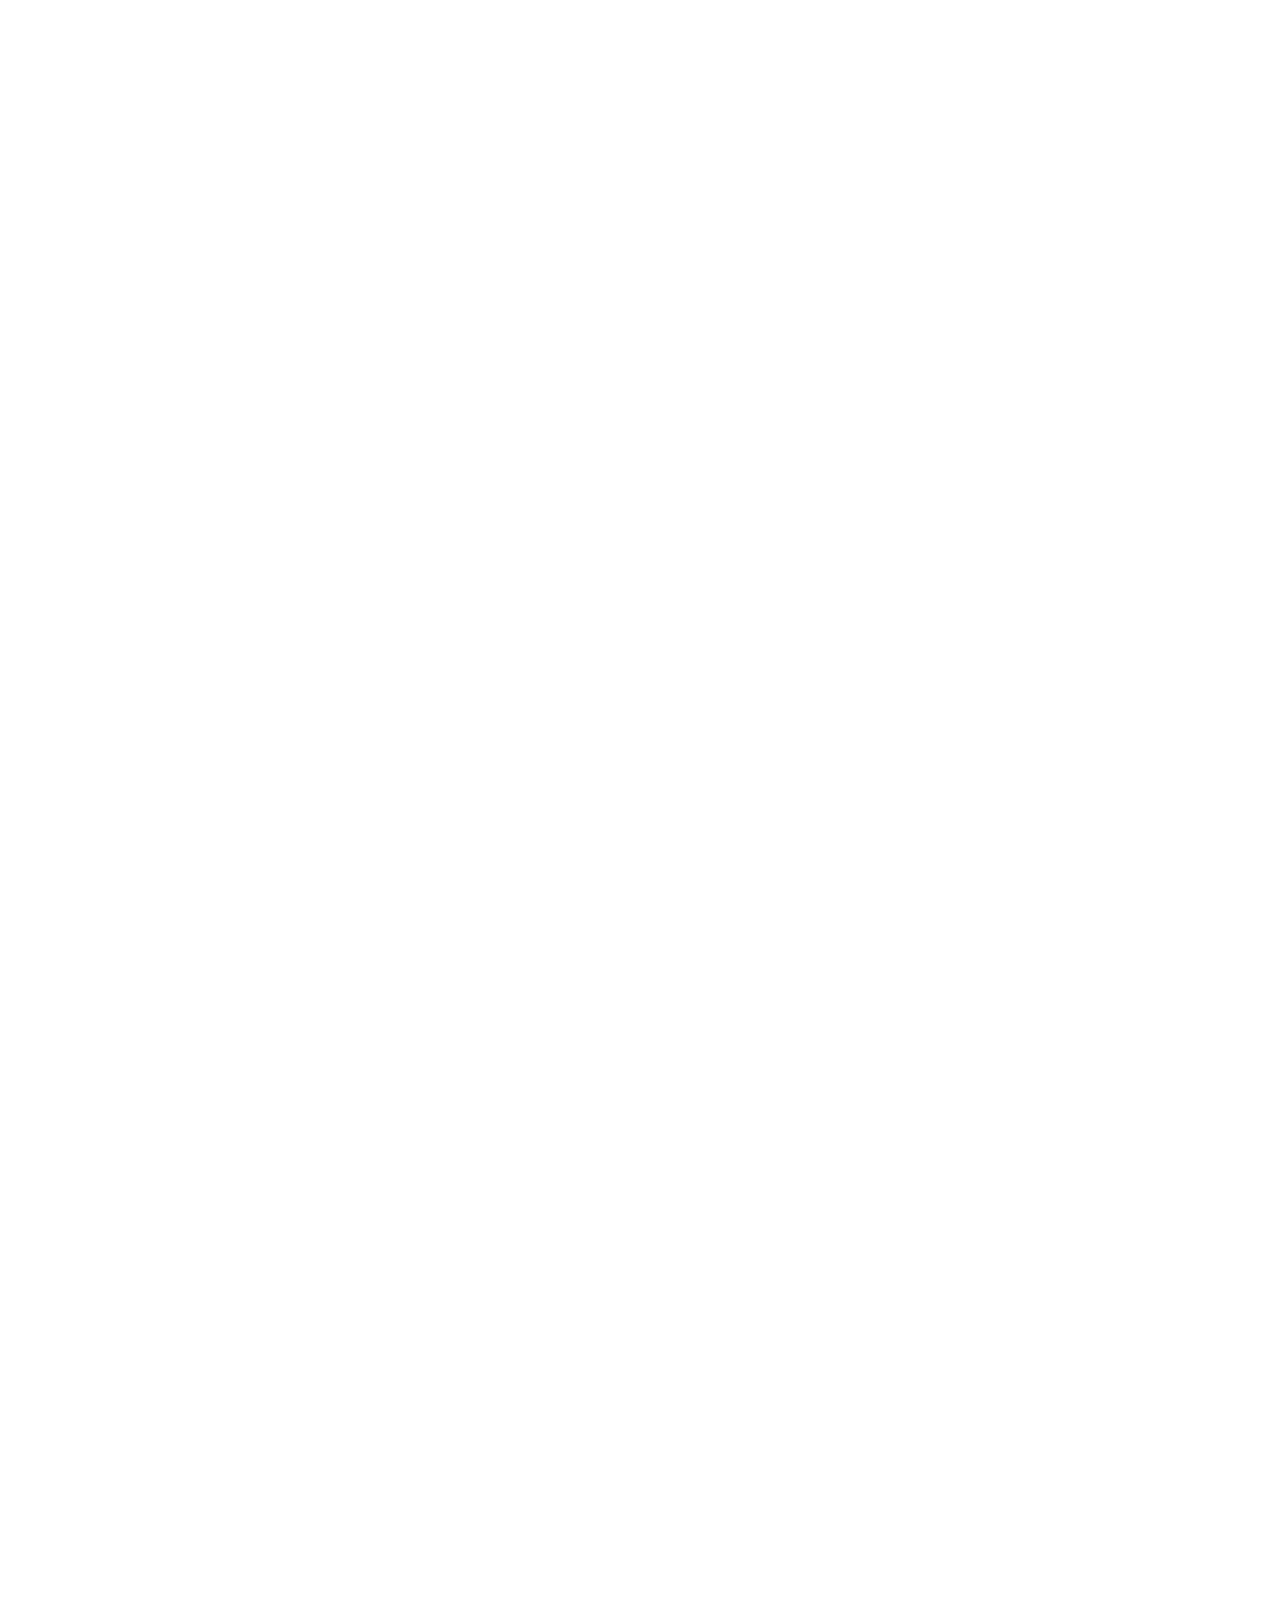
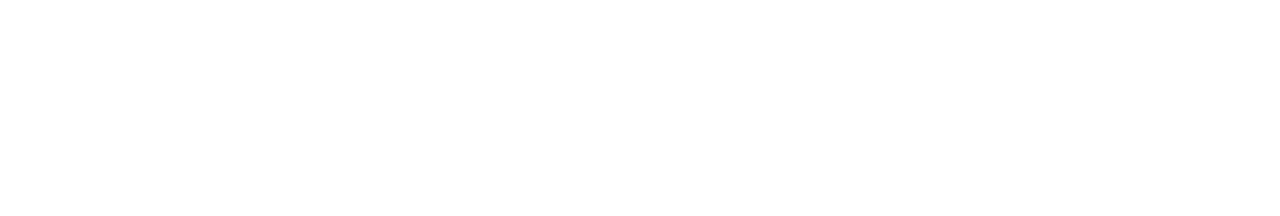
==== exercicios/ex27.html @ f5130726 "continuacao" ====
<!DOCTYPE html>
<html lang="en">
<head>
    <meta charset="UTF-8">
    <meta name="viewport" content="width=device-width, initial-scale=1.0">
    <title>Document</title>
</head>
<body>
    <li></li>
    <li></li>
    <li></li>
    <li></li>
    <li></li>
    <li></li>
    <li></li>
    <li></li>
    <li></li>
    <li></li>
    <li></li>
    <li></li>
    <li></li>
    <li></li>
    <li></li>
    <li></li>
    <li></li>
    <li></li>
    <li></li>
    <li></li>
    <li></li>
    <li></li>
    <li></li>
    <li></li>
    <li></li>
    <li></li>
    <li></li>
    <li></li>
    <li></li>
    <li></li>
    <li></li>
    <li></li>
    <li></li>
    <li></li>
    <li></li>
    <li></li>
    <li></li>
    <li></li>
    <li></li>
    <li></li>
    <li></li>
    <li></li>
    <li></li>
    <li></li>
    <li></li>
    <li></li>
    <li></li>
    <li></li>
    <li></li>
    <li></li>
    <li></li>
    <li></li>
    <li></li>
    <li></li>
    <li></li>
    <li></li>
    <li></li>
    <li></li>
    <li></li>
    <li></li>
    <li></li>
    <li></li>
    <li></li>
    <li></li>
    <li></li>
    <li></li>
    <li></li>
    <li></li>
    <li></li>
    <li></li>
    <li></li>
    <li></li>
    <li></li>
    <li></li>
    <li></li>
    <li></li>
    <li></li>
    <li></li>
    <li></li>
    <li></li>
    <li></li>
    <li></li>
    <li></li>
    <li></li>
    <li></li>
    <li></li>
    <li></li>
    <li></li>
    <li></li>
    <li></li>
    <li></li>
    <li></li>
    <li></li>
    <li></li>
    <li></li>
    <li></li>
    <li></li>
    <li></li>
    <li></li>
    <li></li>
    <script src="ex27.js"></script>
</body>
</html>
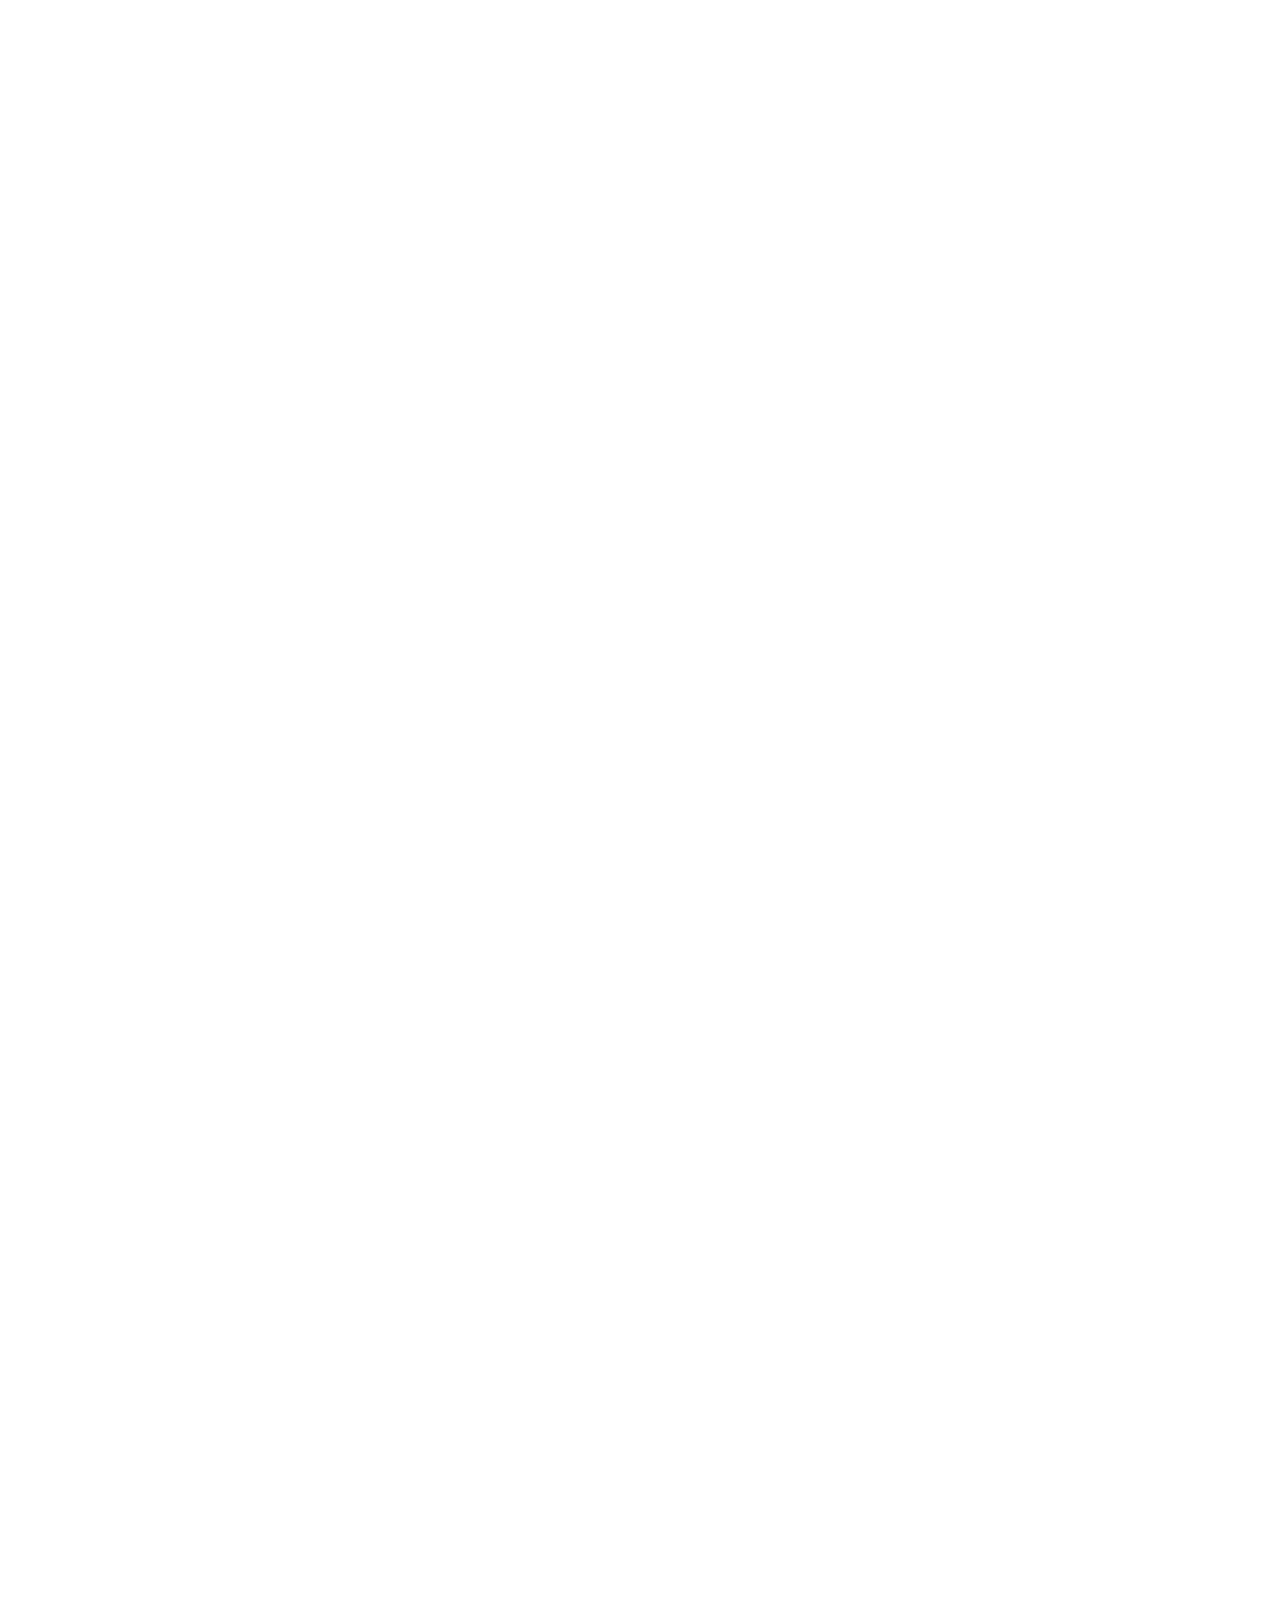
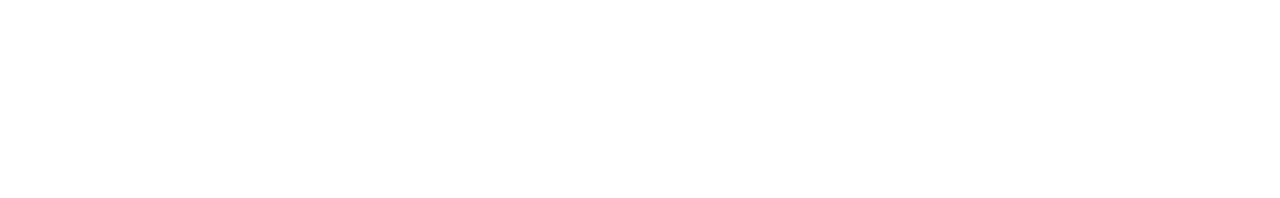
==== commit aab6129b: "Funções" ====
--- a/exercicios/ex27.html
+++ b/exercicios/ex27.html
@@ -105,7 +105,6 @@
     <li></li>
     <li></li>
     <li></li>
-    <li></li>
     <script src="ex27.js"></script>
 </body>
 </html>